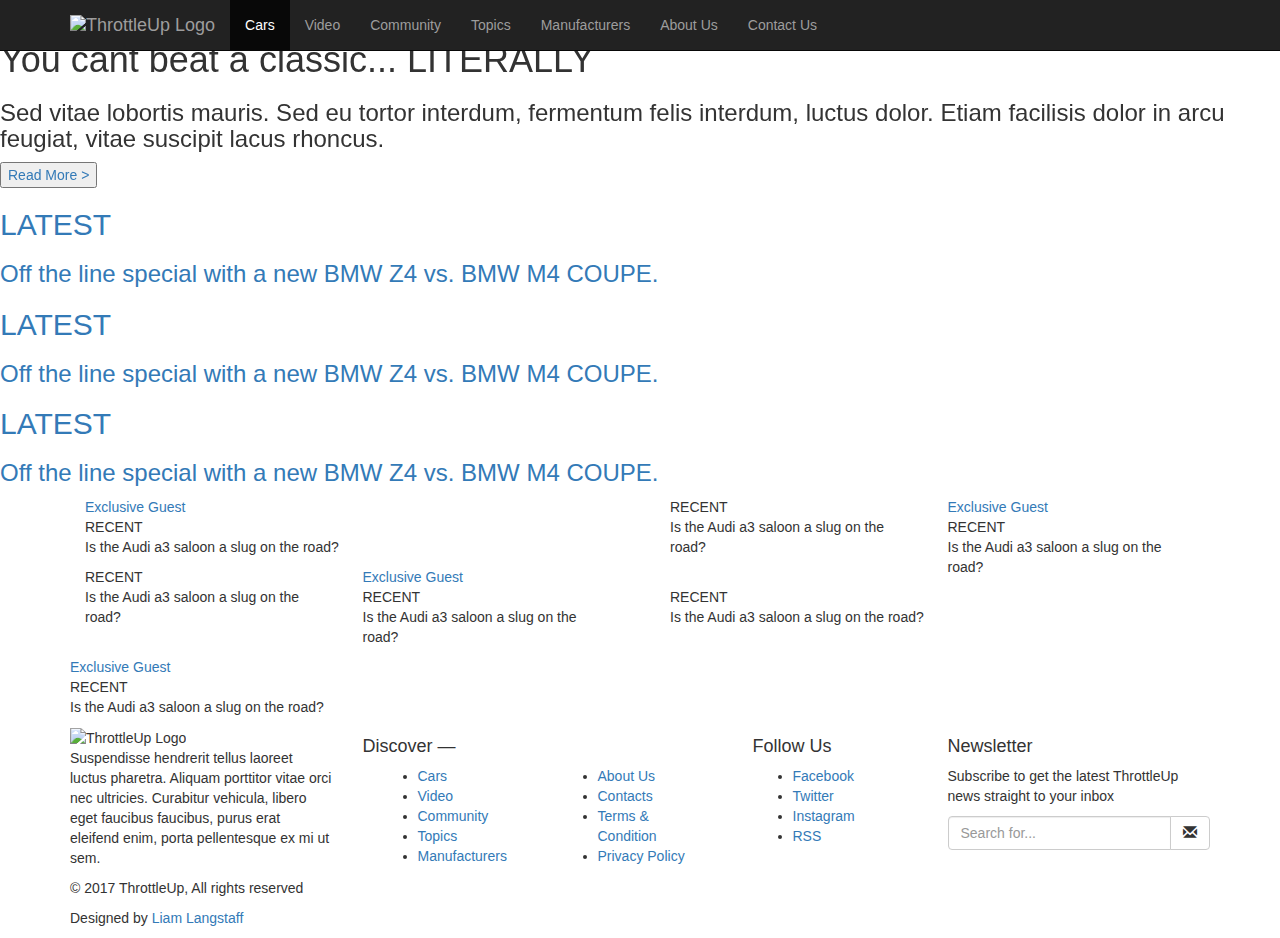
==== index.html @ 1e6b96c8 "Adding all current local files" ====
<!DOCTYPE html>
<html lang="en">

<head>
    <meta charset="utf-8">
    <meta http-equiv="X-UA-Compatible" content="IE=edge">
    <meta name="viewport" content="width=device-width, initial-scale=1">
    <!-- The above 3 meta tags *must* come first in the head; any other head content must come *after* these tags -->
    <title>Throttle Hero</title>

    <!-- Bootstrap -->
    <link href="https://maxcdn.bootstrapcdn.com/bootstrap/3.3.7/css/bootstrap.min.css" rel="stylesheet" integrity="sha384-BVYiiSIFeK1dGmJRAkycuHAHRg32OmUcww7on3RYdg4Va+PmSTsz/K68vbdEjh4u" crossorigin="anonymous">

    <!-- Style -->
    <link rel="stylesheet" type="text/css" href="../throttleup_proto/assets/css/style.css">

    <!--Fonts-->
    <link href="https://fonts.googleapis.com/css?family=Montserrat:400,600,700" rel="stylesheet">



    <!-- HTML5 shim and Respond.js for IE8 support of HTML5 elements and media queries -->
    <!-- WARNING: Respond.js doesn't work if you view the page via file:// -->
    <!--[if lt IE 9]>
      <script src="https://oss.maxcdn.com/html5shiv/3.7.3/html5shiv.min.js"></script>
      <script src="https://oss.maxcdn.com/respond/1.4.2/respond.min.js"></script>
    <![endif]-->


</head>

<body>


    <nav class="navbar navbar-inverse navbar-fixed-top">
        <div class="container">
            <div class="navbar-header">
                <button type="button" class="navbar-toggle collapsed" data-toggle="collapse" data-target="#navbar" aria-expanded="false" aria-controls="navbar">
                    <span class="sr-only">Toggle navigation</span>
                    <span class="icon-bar"></span>
                    <span class="icon-bar"></span>
                    <span class="icon-bar"></span>
                </button>
                <a class="navbar-brand" href="index.html"><img src="../throttleup_proto/assets/img/throttlehero.png" alt="ThrottleUp Logo"></a>
            </div>
            <div id="navbar" class="collapse navbar-collapse">
                <ul class="nav navbar-nav">
                    <li class="active"><a href="#">Cars</a></li>
                    <li><a href="#about">Video</a></li>
                    <li><a href="#contact">Community</a></li>
                    <li><a href="#contact">Topics</a></li>
                    <li><a href="#contact">Manufacturers</a></li>
                    <li><a href="#contact">About Us</a></li>
                    <li><a href="#contact">Contact Us</a></li>
                </ul>
            </div>
            <!--/.nav-collapse -->
        </div>
    </nav>

   <div class="carousel fade-carousel slide" data-ride="carousel" data-interval="4000" id="bs-carousel">
  <!-- Overlay -->
<!--  <div class="overlay"></div>-->

  <!-- Indicators -->
  <ol class="carousel-indicators">
    <li data-target="#bs-carousel" data-slide-to="0" class="active"></li>
    <li data-target="#bs-carousel" data-slide-to="1"></li>
    <li data-target="#bs-carousel" data-slide-to="2"></li>
  </ol>

  <!-- Wrapper for slides -->
  <div class="carousel-inner">
    <div class="item slides active">
      <div class="slide-1"></div>
      <div class="hero">
        <hgroup>
            <div class="postfeatures"><a class="lpost">Latest Post</a><a class="eguest">Exclusive Guest</a></div>
            <h1>You cant beat a classic... LITERALLY</h1>
            <h3>Sed vitae lobortis mauris. Sed eu tortor interdum, fermentum felis interdum, luctus dolor. Etiam facilisis dolor in arcu feugiat, vitae suscipit lacus rhoncus.</h3>
        </hgroup>
          <a href="content.html"><button class="scroll-btn" role="button">Read More ></button></a>
      </div>
    </div>
    <div class="item slides">
      <div class="slide-2"></div>
      <div class="hero">
        <hgroup>
            <div class="postfeatures"><a class="lpost">Latest Post</a><a class="eguest">Exclusive Guest</a></div>
            <h1>You cant beat a classic... LITERALLY</h1>
            <h3>Sed vitae lobortis mauris. Sed eu tortor interdum, fermentum felis interdum, luctus dolor. Etiam facilisis dolor in arcu feugiat, vitae suscipit lacus rhoncus.</h3>
        </hgroup>
        <button class="scroll-btn" role="button">Read More ></button>
      </div>
    </div>

    <div class="item slides">
      <div class="slide-3"></div>
      <div class="hero">
        <hgroup>
            <div class="postfeatures"><a class="lpost">Latest Post</a><a class="eguest">Exclusive Guest</a></div>
            <h1>You cant beat a classic... LITERALLY</h1>
            <h3>Sed vitae lobortis mauris. Sed eu tortor interdum, fermentum felis interdum, luctus dolor. Etiam facilisis dolor in arcu feugiat, vitae suscipit lacus rhoncus.</h3>
        </hgroup>
        <button class="scroll-btn" role="button">Read More ></button>
      </div>
    </div>
  </div>
</div>

    <div class="scroll-lpost-feature">
      <a href="content.html"><hgroup class="active" >
          <h2>LATEST</h2>
          <h3>Off the line special with a new BMW Z4 vs. BMW M4 COUPE.</h3>
      </hgroup></a>
        <a href="content.html"><hgroup>
          <h2>LATEST</h2>
          <h3>Off the line special with a new BMW Z4 vs. BMW M4 COUPE.</h3>
      </hgroup></a>
        <a href="content.html"><hgroup>
          <h2>LATEST</h2>
          <h3>Off the line special with a new BMW Z4 vs. BMW M4 COUPE.</h3>
      </hgroup></a>
    </div>
    <!-- /.container -->


    <div class="container .full-width-container recents">
      <div class="row">
        <div class="col-sm-6 recent-col">
          <div class="col-sm-12 recent r1">
            <div class="rpost-tile-content">
              <div class="tile-feature"><a class="eguest">Exclusive Guest</a></div>
              <span>RECENT</span>
                <p class="rpost-title">
                  Is the Audi a3 saloon a slug on the road?
                </p>
              </div>
            </div>
          <div class="col-sm-6 recent r2">
            <div class="rpost-tile-content">
              <span>RECENT</span>
                <p class="rpost-title">
                  Is the Audi a3 saloon a slug on the road?
                </p>
              </div>
          </div>
          <div class="col-sm-6 recent r3">
            <div class="rpost-tile-content">
              <div class="tile-feature"><a class="eguest">Exclusive Guest</a></div>
              <span>RECENT</span>
                <p class="rpost-title">
                  Is the Audi a3 saloon a slug on the road?
                </p>
              </div>
          </div>
        </div>
        <div class="col-sm-6 recent-col">
          <div class="col-sm-6 recent r4">
            <div class="rpost-tile-content">
              <span>RECENT</span>
                <p class="rpost-title">
                  Is the Audi a3 saloon a slug on the road?
                </p>
              </div>
          </div>
          <div class="col-sm-6 recent r5">
            <div class="rpost-tile-content">
              <div class="tile-feature"><a class="eguest">Exclusive Guest</a></div>
              <span>RECENT</span>
                <p class="rpost-title">
                  Is the Audi a3 saloon a slug on the road?
                </p>
              </div>
          </div>
          <div class="col-sm-12 recent r6">
            <div class="rpost-tile-content">
              <span>RECENT</span>
                <p class="rpost-title">
                  Is the Audi a3 saloon a slug on the road?
                </p>
              </div>
          </div>

        </div>
        <div class="container">
        <div class="row">
          <div class="col-sm-12 recent home-feature hf1">
            <div class="rpost-tile-content">
              <div class="tile-feature"><a class="eguest">Exclusive Guest</a></div>
              <span>RECENT</span>
                <p class="rpost-title">
                  Is the Audi a3 saloon a slug on the road?
                </p>
              </div>
          </div>
        </div>
        </div>
    </div>


    </div>

    <footer>
      <div class="container">

    <!----------- Footer ------------>
    <footer class="footer-bs">
        <div class="row">
        	<div class="col-md-3 footer-brand animated fadeInLeft">
            	<img src="../throttleup_proto/assets/img/throttleup_logo_light.png" alt="ThrottleUp Logo" style="width:200px;">
                <p>Suspendisse hendrerit tellus laoreet luctus pharetra. Aliquam porttitor vitae orci nec ultricies. Curabitur vehicula, libero eget faucibus faucibus, purus erat eleifend enim, porta pellentesque ex mi ut sem.</p>
                <p>© 2017 ThrottleUp, All rights reserved</p>
                <p>Designed by <a href="http://liamlangstaff.co.uk">Liam Langstaff</a></p>
            </div>
        	<div class="col-md-4 footer-nav animated fadeInUp">
            	<h4>Discover —</h4>
            	<div class="col-md-6">
                    <ul class="pages">
                        <li><a href="#">Cars</a></li>
                        <li><a href="#">Video</a></li>
                        <li><a href="#">Community</a></li>
                        <li><a href="#">Topics</a></li>
                        <li><a href="#">Manufacturers</a></li>
                    </ul>
                </div>
            	<div class="col-md-6">
                    <ul class="list">
                        <li><a href="#">About Us</a></li>
                        <li><a href="#">Contacts</a></li>
                        <li><a href="#">Terms & Condition</a></li>
                        <li><a href="#">Privacy Policy</a></li>
                    </ul>
                </div>
            </div>
        	<div class="col-md-2 footer-social animated fadeInDown">
            	<h4>Follow Us</h4>
            	<ul>
                	<li><a href="#">Facebook</a></li>
                	<li><a href="#">Twitter</a></li>
                	<li><a href="#">Instagram</a></li>
                	<li><a href="#">RSS</a></li>
                </ul>
            </div>
        	<div class="col-md-3 footer-ns animated fadeInRight">
            	<h4>Newsletter</h4>
                <p>Subscribe to get the latest ThrottleUp news straight to your inbox</p>
                <p>
                    <div class="input-group">
                      <input type="text" class="form-control" placeholder="Search for...">
                      <span class="input-group-btn">
                        <button class="btn btn-default" type="button"><span class="glyphicon glyphicon-envelope"></span></button>
                      </span>
                    </div><!-- /input-group -->
                 </p>
            </div>
        </div>
    </footer>


</div>
    </footer>
    <!-- jQuery (necessary for Bootstrap's JavaScript plugins) -->
    <script src="https://ajax.googleapis.com/ajax/libs/jquery/1.12.4/jquery.min.js"></script>
    <!-- Include all compiled plugins (below), or include individual files as needed -->
    <script src="https://maxcdn.bootstrapcdn.com/bootstrap/3.3.7/js/bootstrap.min.js" integrity="sha384-Tc5IQib027qvyjSMfHjOMaLkfuWVxZxUPnCJA7l2mCWNIpG9mGCD8wGNIcPD7Txa" crossorigin="anonymous"></script>
</body>

</html>
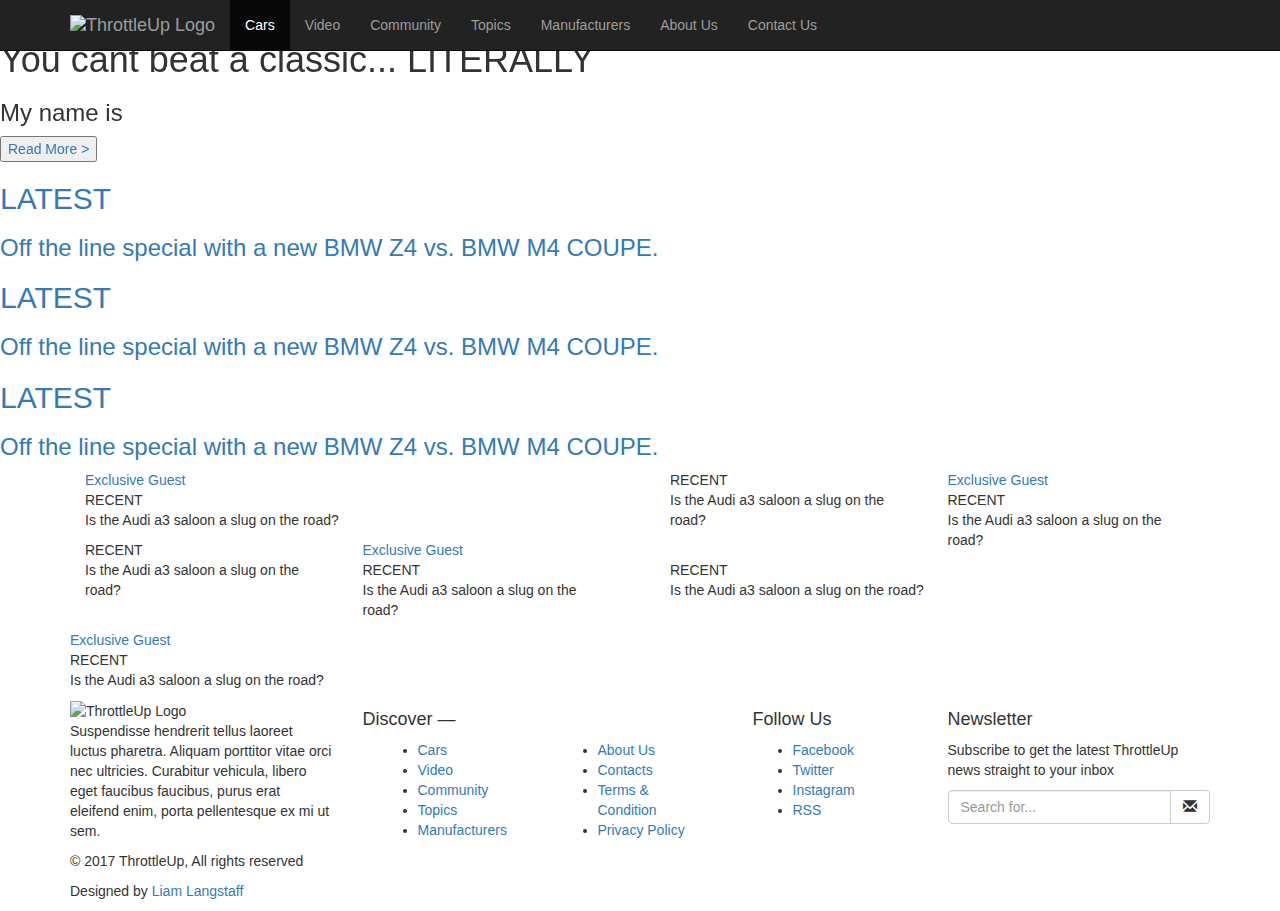
==== commit e327105b: "Testing small commit change inside the slider to display username" ====
--- a/index.html
+++ b/index.html
@@ -77,7 +77,7 @@
         <hgroup>
             <div class="postfeatures"><a class="lpost">Latest Post</a><a class="eguest">Exclusive Guest</a></div>
             <h1>You cant beat a classic... LITERALLY</h1>
-            <h3>Sed vitae lobortis mauris. Sed eu tortor interdum, fermentum felis interdum, luctus dolor. Etiam facilisis dolor in arcu feugiat, vitae suscipit lacus rhoncus.</h3>
+            <h3>My name is <GITHUB-USERNAME></h3>
         </hgroup>
           <a href="content.html"><button class="scroll-btn" role="button">Read More ></button></a>
       </div>
